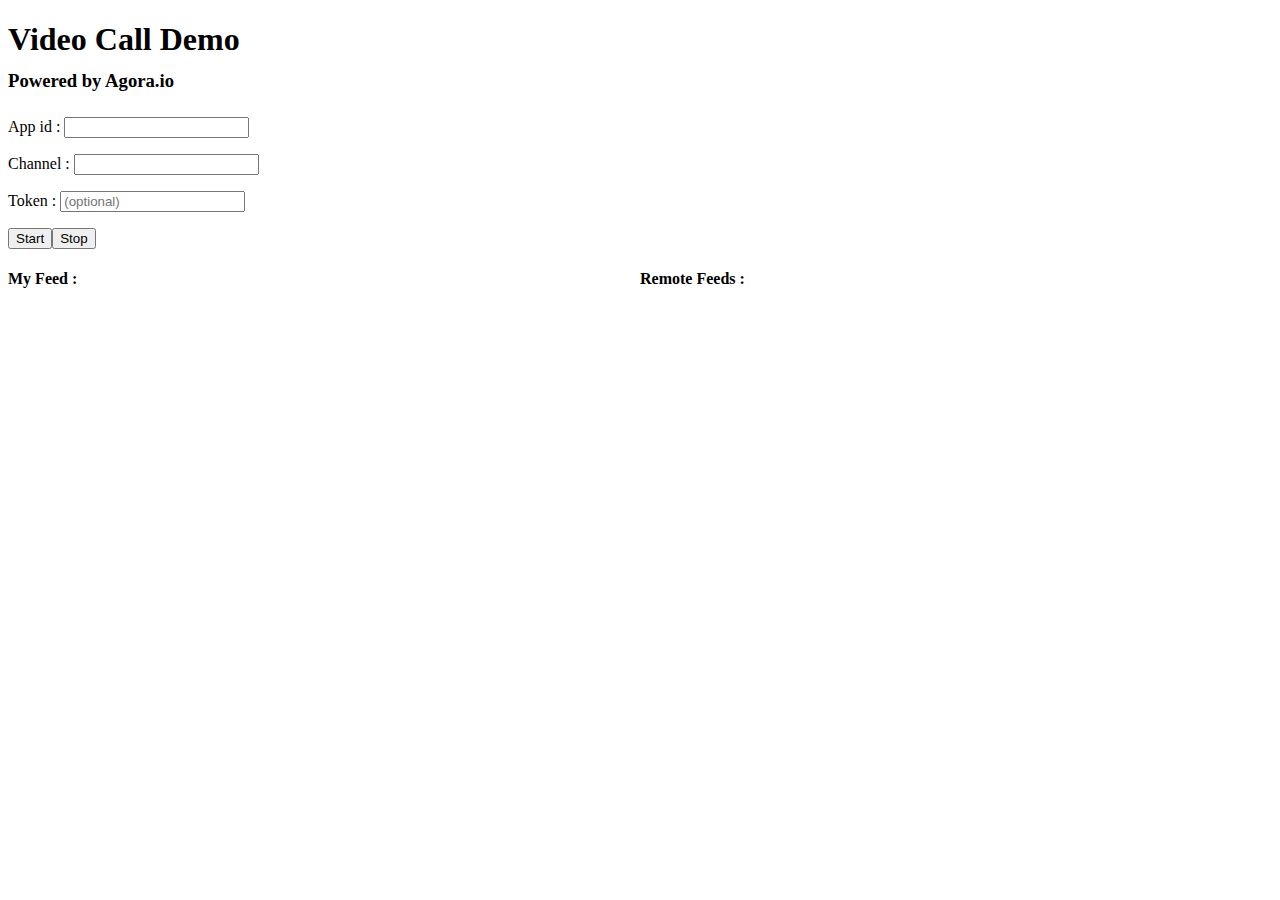
==== index.html @ 469d7666 "Update index.html" ====
<!DOCTYPE html>
<html lang="en">

<head>
    <meta charset="UTF-8">
    <title>Video Call Demo</title>
    <link rel="stylesheet" href="./styles/style.css">
</head>

<body>
    <h1>
        Video Call Demo<br><small style="font-size: 14pt">Powered by Agora.io</small>
    </h1>

    <p>App id : <input type="text" id="app-id" value=""></p>
    <p>Channel : <input type="text" id="channel" value=""></p>
    <p>Token : <input type="text" id="token" placeholder="(optional)" value=""></p>
    <div style="display: flex;">
        <button id="start">Start</button>
        <button id="stop">Stop</button>
    </div>
    <div style="display: flex;">
        <div style="width: 50%;">
            <h4>My Feed :</h4>
            <div id="me" style="width: auto;">
                <div id="agora-video-player-track-206e4e32" style="width: 100%; height: 100%; position: relative; overflow: hidden; background-color: black;">
                    <video id="video_track-206e4e32" class="agora_video_player" playsinline="" muted="" style="width: 100%; height: 100%; position: absolute; left: 0px; top: 0px; transform: rotateY(180deg); object-fit: cover;"></video>
                </div>
            </div>
        </div>
        <div style="width: 50%;">
            <h4>Remote Feeds :</h4>
            <div id="remote-container" style="width: auto;">

            </div>
        </div>
     </div>

    <script src="https://download.agora.io/sdk/release/AgoraRTC_N-4.3.0.js"></script>
    <script src="scripts/script.js"></script>
</body>

</html>
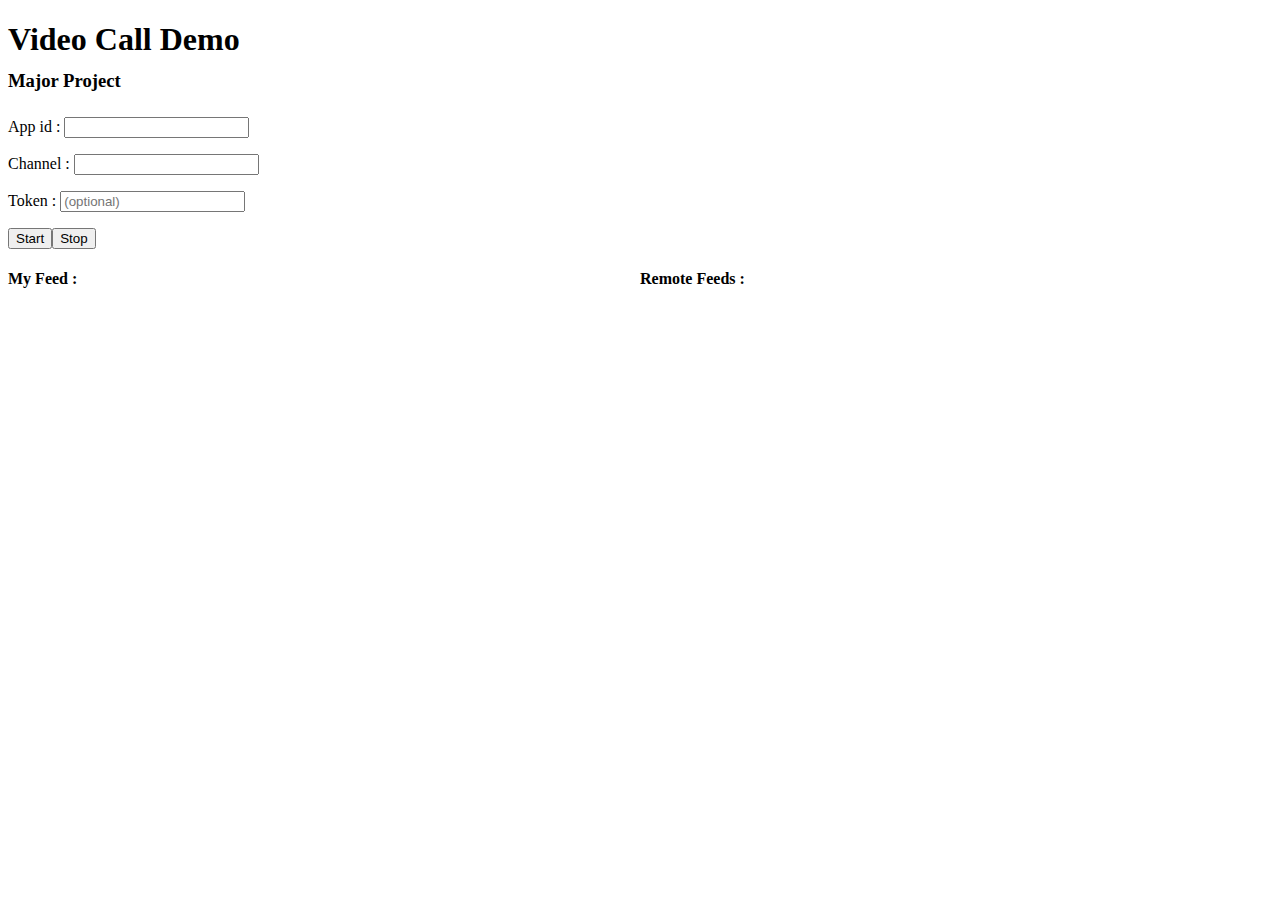
==== commit 69607d3f: "Update index.html" ====
--- a/index.html
+++ b/index.html
@@ -9,7 +9,7 @@
 
 <body>
     <h1>
-        Video Call Demo<br><small style="font-size: 14pt">Powered by Agora.io</small>
+        Video Call Demo<br><small style="font-size: 14pt">Major Project</small>
     </h1>
 
     <p>App id : <input type="text" id="app-id" value=""></p>
@@ -23,9 +23,7 @@
         <div style="width: 50%;">
             <h4>My Feed :</h4>
             <div id="me" style="width: auto;">
-                <div id="agora-video-player-track-206e4e32" style="width: 100%; height: 100%; position: relative; overflow: hidden; background-color: black;">
-                    <video id="video_track-206e4e32" class="agora_video_player" playsinline="" muted="" style="width: 100%; height: 100%; position: absolute; left: 0px; top: 0px; transform: rotateY(180deg); object-fit: cover;"></video>
-                </div>
+                
             </div>
         </div>
         <div style="width: 50%;">
